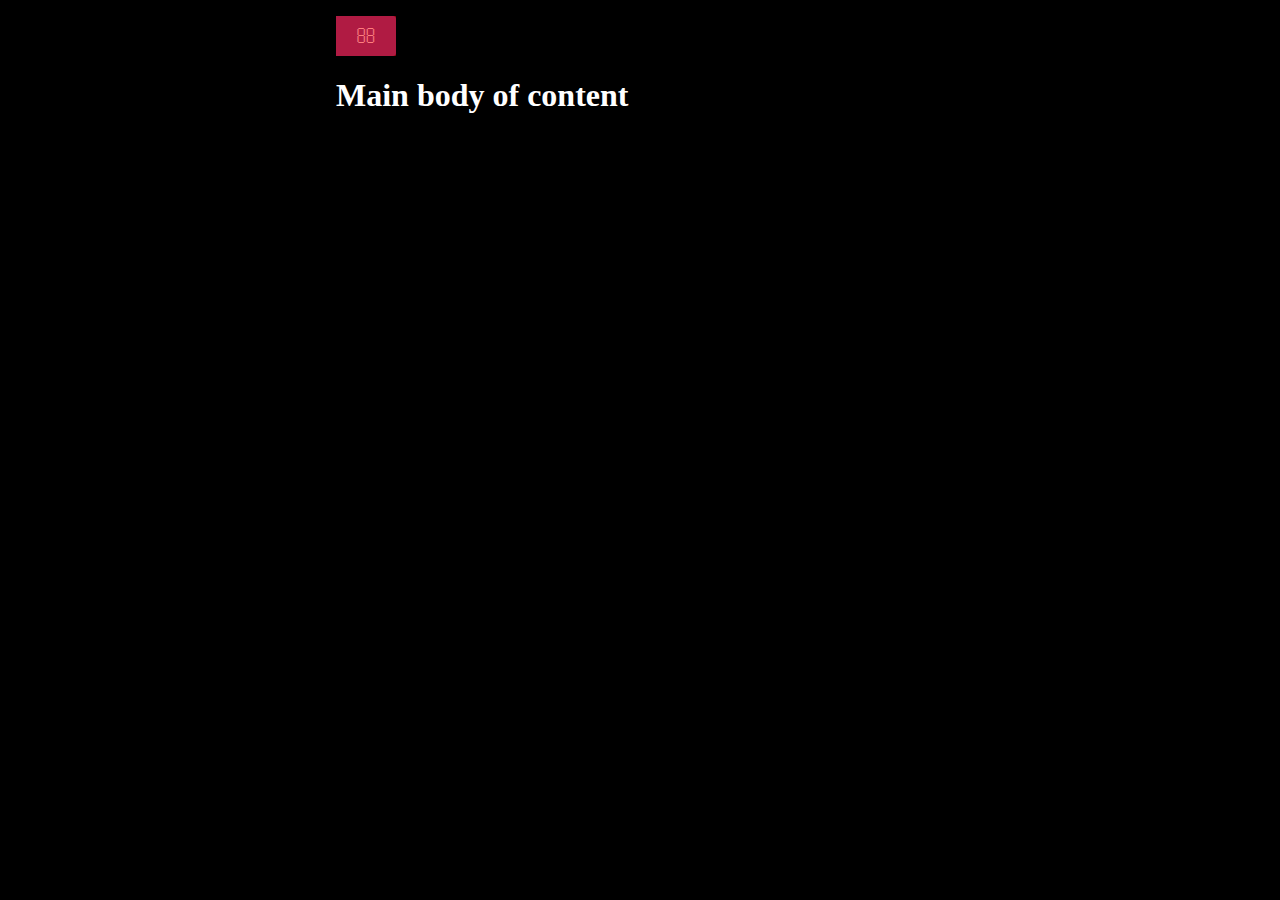
==== sets/expandable-search-bar/index.htm @ 065c054a "Move expandable search bar to "sets" directory" ====
<!DOCTYPE html>
<html>
<head>
<title>Expandable Search Bar</title>
<meta http-equiv="Content-Type" content="text/html; charset=UTF-8" />
<meta name="viewport" content="initial-scale=1, minimum-scale=1" />
<link rel="stylesheet" type="text/css" media="all" href="search-bar.css" />
<style type="text/css">
/** Demo styling */
*{
	box-sizing: border-box;
}
body{
	background: #000;
	color: #fff;
	margin: 0 auto;
	padding: 1em;
	max-width: 40em;
}

.control{
	display: none;
}

label{
	cursor: pointer;
}

.trans-all{
	transition: .3s ease all;
}
</style>
</head>


<body>
	<div id="search-bar">
		<input class="control" type="checkbox" id="sb_close" checked="checked" />
		<label class="disclosure" for="sb_close"></label>

		<input type="search" placeholder="Search&hellip;" value="" id="s" name="s" />
		<input type="submit" id="sb_submit" value="&#xF002;" />
		<i id="sb_buffer"></i>
	</div>



	<main role="main">
		<h1>Main body of content</h1>
	</main>

	<script type="text/javascript">
		(function(){
			var searchField	=	document.getElementById("s");
			var searchClose	=	document.getElementById("sb_close");

			/** Shifts input focus to the newly-revealed search pane. */
			searchClose.addEventListener("change", function(e){

				if(!e.target.checked)
					setTimeout(function(){ searchField.focus(); }, 100);
			});


			/** If clicking/tapping anywhere in the page's body, close the search menu if it's still open. */
			document.getElementsByTagName("main")[0].addEventListener("click", function(e){
				searchClose.checked	=	true;
			});
		}());
	</script>
</body>
</html>
---- sets/expandable-search-bar/search-bar.css ----
#search-bar{
	position: relative;
	display: inline-block;
	vertical-align: middle;
}
	#search-bar > .disclosure{
		position: absolute;
		display: block;
		background: #f00;
		opacity: .5;
		left:	0;
		top:	0;
		bottom:	0;
		right:	0;

		-webkit-transition:	0s left step-end .3s;
		-moz-transition:	0s left step-end .3s;
		-ms-transition:		0s left step-end .3s;
		-o-transition:		0s left step-end .3s;
	}
		/** If you want the search button to submit the form whenever the field's open, uncomment the following ruleset: */
		#sb_close:not(:checked) + .disclosure{
			left: 100%;
		}/***/


	/** Search term field */
	#s{
		display: block !important;
		position: absolute;
		margin: 0 .45em 0 0;
		padding: 0 .5em;
		border:	0;
		bottom:	0;
		right:	100%;
		height:	100%;
		width: 11em;
		color: #999;

		-webkit-transition:	.3s ease all;
		-moz-transition:	.3s ease all;
		-o-transition:		.3s ease all;
		transition:			.3s ease all;
	}
		/** Collapsed */
		#sb_close:checked ~ #s{
			width: 0 !important;
			opacity: 0;
		}

	/** Invisible element blocking user interaction when search bar's closed. */
	#sb_buffer{
		display: none;
		position: absolute;
		right: 100%;
		height: 100%;
		top: 0;
		width: 1em;
	}
		#sb_close:checked ~ #sb_buffer{
			display: block;
		}

	/** Search button with magnifying glass */
	#sb_submit{
		font: 1.25em Mondelicons;
		text-align: center;
		background: #613787;
		color: #fff;
		padding: .4em 1em;
		border: 0;
		margin: 0;

		-webkit-font-smoothing: antialiased;
		-moz-osx-font-smoothing: grayscale;

		-webkit-border-radius:	0 .15em .15em 0;
		-moz-border-radius:		0 .15em .15em 0;
		border-radius:			0 .15em .15em 0;
	}
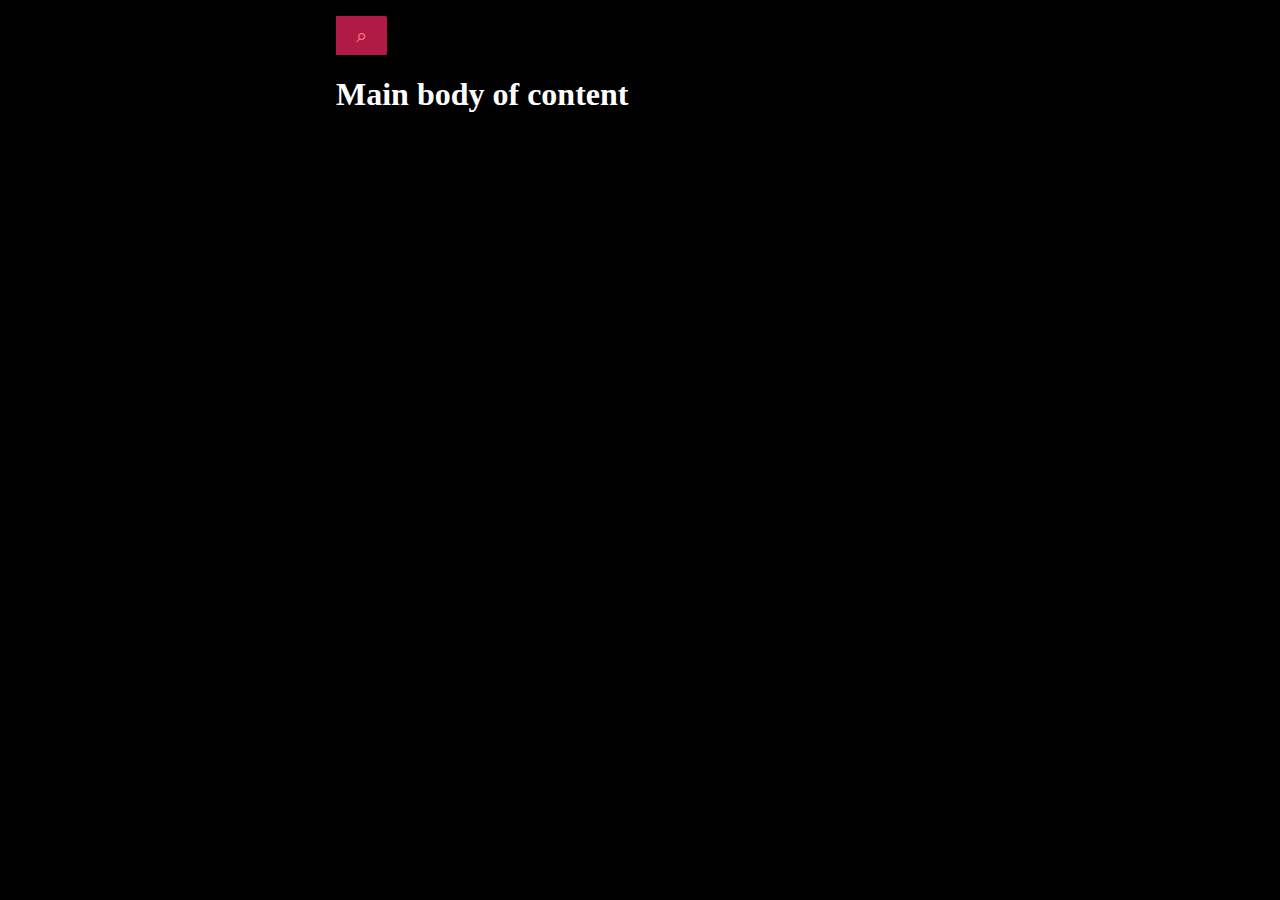
==== commit 7f7eac4b: "Improve formatting of search-bar template" ====
--- a/sets/expandable-search-bar/index.htm
+++ b/sets/expandable-search-bar/index.htm
@@ -35,12 +35,12 @@
 
 <body>
 	<div id="search-bar">
-		<input class="control" type="checkbox" id="sb_close" checked="checked" />
-		<label class="disclosure" for="sb_close"></label>
+		<input class="control" type="checkbox" id="search-close" checked="checked" />
+		<label class="disclosure" for="search-close"></label>
 
 		<input type="search" placeholder="Search&hellip;" value="" id="s" name="s" />
-		<input type="submit" id="sb_submit" value="&#xF002;" />
-		<i id="sb_buffer"></i>
+		<input type="submit" id="search-submit" value="&#x2315;" />
+		<i id="search-buffer"></i>
 	</div>
 
 
@@ -49,10 +49,11 @@
 		<h1>Main body of content</h1>
 	</main>
 
+
 	<script type="text/javascript">
 		(function(){
-			var searchField	=	document.getElementById("s");
-			var searchClose	=	document.getElementById("sb_close");
+			var	searchField	=	document.getElementById("s"),
+				searchClose	=	document.getElementById("search-close");
 
 			/** Shifts input focus to the newly-revealed search pane. */
 			searchClose.addEventListener("change", function(e){
--- a/sets/expandable-search-bar/search-bar.css
+++ b/sets/expandable-search-bar/search-bar.css
@@ -15,11 +15,11 @@
 
 		-webkit-transition:	0s left step-end .3s;
 		-moz-transition:	0s left step-end .3s;
-		-ms-transition:		0s left step-end .3s;
 		-o-transition:		0s left step-end .3s;
+		transition:			0s left step-end .3s;
 	}
 		/** If you want the search button to submit the form whenever the field's open, uncomment the following ruleset: */
-		#sb_close:not(:checked) + .disclosure{
+		#search-close:not(:checked) + .disclosure{
 			left: 100%;
 		}/***/
 
@@ -43,13 +43,13 @@
 		transition:			.3s ease all;
 	}
 		/** Collapsed */
-		#sb_close:checked ~ #s{
+		#search-close:checked ~ #s{
 			width: 0 !important;
 			opacity: 0;
 		}
 
 	/** Invisible element blocking user interaction when search bar's closed. */
-	#sb_buffer{
+	#search-buffer{
 		display: none;
 		position: absolute;
 		right: 100%;
@@ -57,13 +57,13 @@
 		top: 0;
 		width: 1em;
 	}
-		#sb_close:checked ~ #sb_buffer{
+		#search-close:checked ~ #search-buffer{
 			display: block;
 		}
 
 	/** Search button with magnifying glass */
-	#sb_submit{
-		font: 1.25em Mondelicons;
+	#search-submit{
+		font: 1.25em AppIcons;
 		text-align: center;
 		background: #613787;
 		color: #fff;
@@ -71,9 +71,6 @@
 		border: 0;
 		margin: 0;
 
-		-webkit-font-smoothing: antialiased;
-		-moz-osx-font-smoothing: grayscale;
-
 		-webkit-border-radius:	0 .15em .15em 0;
 		-moz-border-radius:		0 .15em .15em 0;
 		border-radius:			0 .15em .15em 0;
